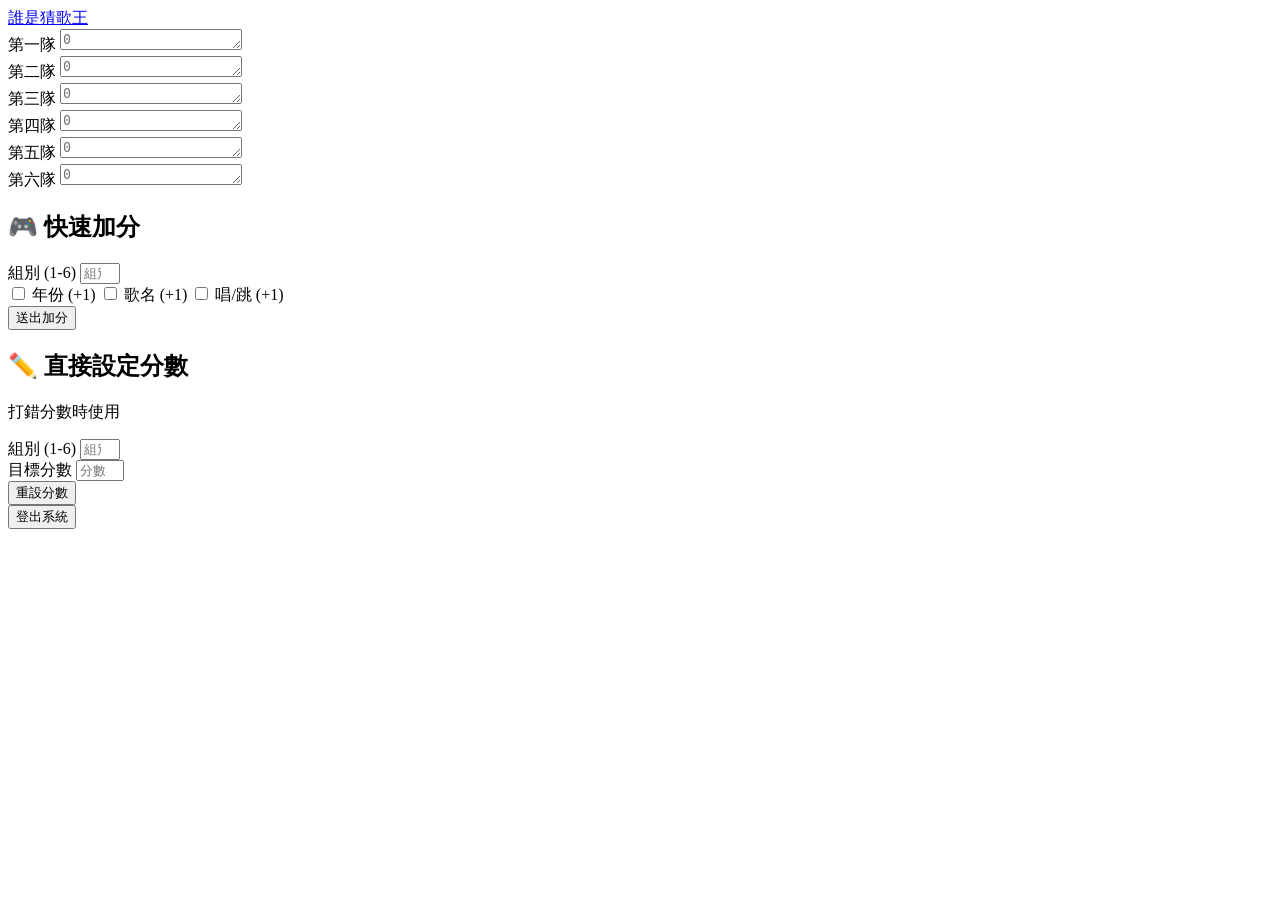
==== public/dashboard.html @ af0526f4 "feat(Worker): migrate from Flask to Cloudflare Workers + KV - replace Flask app with a single Worker" ====
<!DOCTYPE html>
<html lang="zh-TW">
<head>
    <meta charset="UTF-8">
    <meta name="viewport" content="width=device-width, initial-scale=1.0">
    <title>ntust camp 2026 - 後台控制台</title>
    <!-- 引入像素風格字型 -->
    <link href="https://fonts.googleapis.com/css2?family=Press+Start+2P&family=Noto+Sans+TC:wght@700&display=swap" rel="stylesheet">
    <script src="/js/dashboard.js" defer></script>
    <link rel="stylesheet" href="/css/dashboard.css">
</head>
<body>
    <!-- 一模一樣的頂端置頂欄 -->
    <header class="top-header">
        <a class="header-title" href="/">誰是猜歌王</a>
    </header>

    <!-- 分數顯示區域 (6 隊網格) -->
    <main class="score-container">
        <div class="team-card" id="t1">
            <span class="team-label">第一隊</span>
            <textarea class="score-box" maxlength="2" rows="1" placeholder="0" readonly></textarea>
        </div>
        <div class="team-card" id="t2">
            <span class="team-label">第二隊</span>
            <textarea class="score-box" maxlength="2" rows="1" placeholder="0" readonly></textarea>
        </div>
        <div class="team-card" id="t3">
            <span class="team-label">第三隊</span>
            <textarea class="score-box" maxlength="2" rows="1" placeholder="0" readonly></textarea>
        </div>
        <div class="team-card" id="t4">
            <span class="team-label">第四隊</span>
            <textarea class="score-box" maxlength="2" rows="1" placeholder="0" readonly></textarea>
        </div>
        <div class="team-card" id="t5">
            <span class="team-label">第五隊</span>
            <textarea class="score-box" maxlength="2" rows="1" placeholder="0" readonly></textarea>
        </div>
        <div class="team-card" id="t6">
            <span class="team-label">第六隊</span>
            <textarea class="score-box" maxlength="2" rows="1" placeholder="0" readonly></textarea>
        </div>
    </main>

    <!-- 控制面板容器 -->
    <section class="control-container">
        
        <!-- 格子 1：快速加分 -->
        <div class="control-card">
            <h2 class="card-title">🎮 快速加分</h2>
            
            <div class="input-row">
                <label for="group">組別 (1-6)</label>
                <input id="group" type="number" min="1" max="6" placeholder="組別">
            </div>

            <div class="checkbox-group">
                <label class="checkbox-label">
                    <input id="year" type="checkbox">
                    <span class="custom-checkbox"></span>
                    年份 (+1)
                </label>

                <label class="checkbox-label">
                    <input id="name" type="checkbox">
                    <span class="custom-checkbox"></span>
                    歌名 (+1)
                </label>

                <label class="checkbox-label">
                    <input id="SD" type="checkbox">
                    <span class="custom-checkbox"></span>
                    唱/跳 (+1)
                </label>
            </div>

            <button id="add_score_btn" class="mc-button btn-green">送出加分</button>
        </div>

        <!-- 格子 2：直接設定分數 -->
        <div class="control-card">
            <h2 class="card-title">✏️ 直接設定分數</h2>
            <p class="card-subtitle">打錯分數時使用</p>

            <div class="input-row">
                <label for="group_set">組別 (1-6)</label>
                <input id="group_set" type="number" min="1" max="6" placeholder="組別">
            </div>

            <div class="input-row">
                <label for="score">目標分數</label>
                <input id="score" type="number" min="0" max="99" placeholder="分數">
            </div>

            <button id="set_score_btn" class="mc-button btn-gold">重設分數</button>
        </div>

        <!-- 登出區塊 -->
        <div class="logout-wrapper">
            <button id="logout_btn" class="mc-button btn-red">登出系統</button>
        </div>

    </section>
</body>
</html>
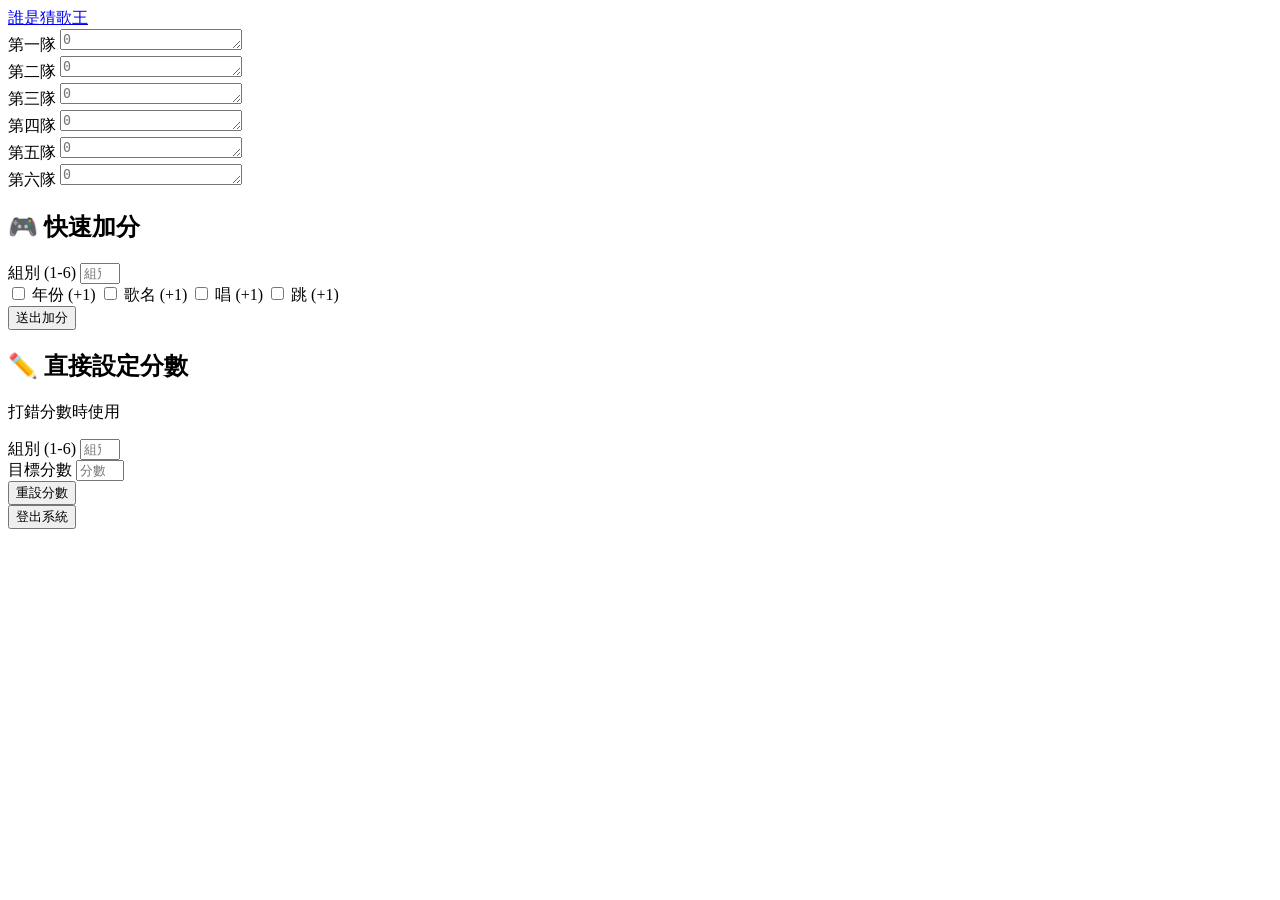
==== commit 5c1a5694: "feat(Score): split the sing/dance checkbox into two, one point each" ====
--- a/public/dashboard.html
+++ b/public/dashboard.html
@@ -69,9 +69,15 @@
                 </label>
 
                 <label class="checkbox-label">
-                    <input id="SD" type="checkbox">
+                    <input id="sing" type="checkbox">
                     <span class="custom-checkbox"></span>
-                    唱/跳 (+1)
+                    唱 (+1)
+                </label>
+
+                <label class="checkbox-label">
+                    <input id="dance" type="checkbox">
+                    <span class="custom-checkbox"></span>
+                    跳 (+1)
                 </label>
             </div>
 
